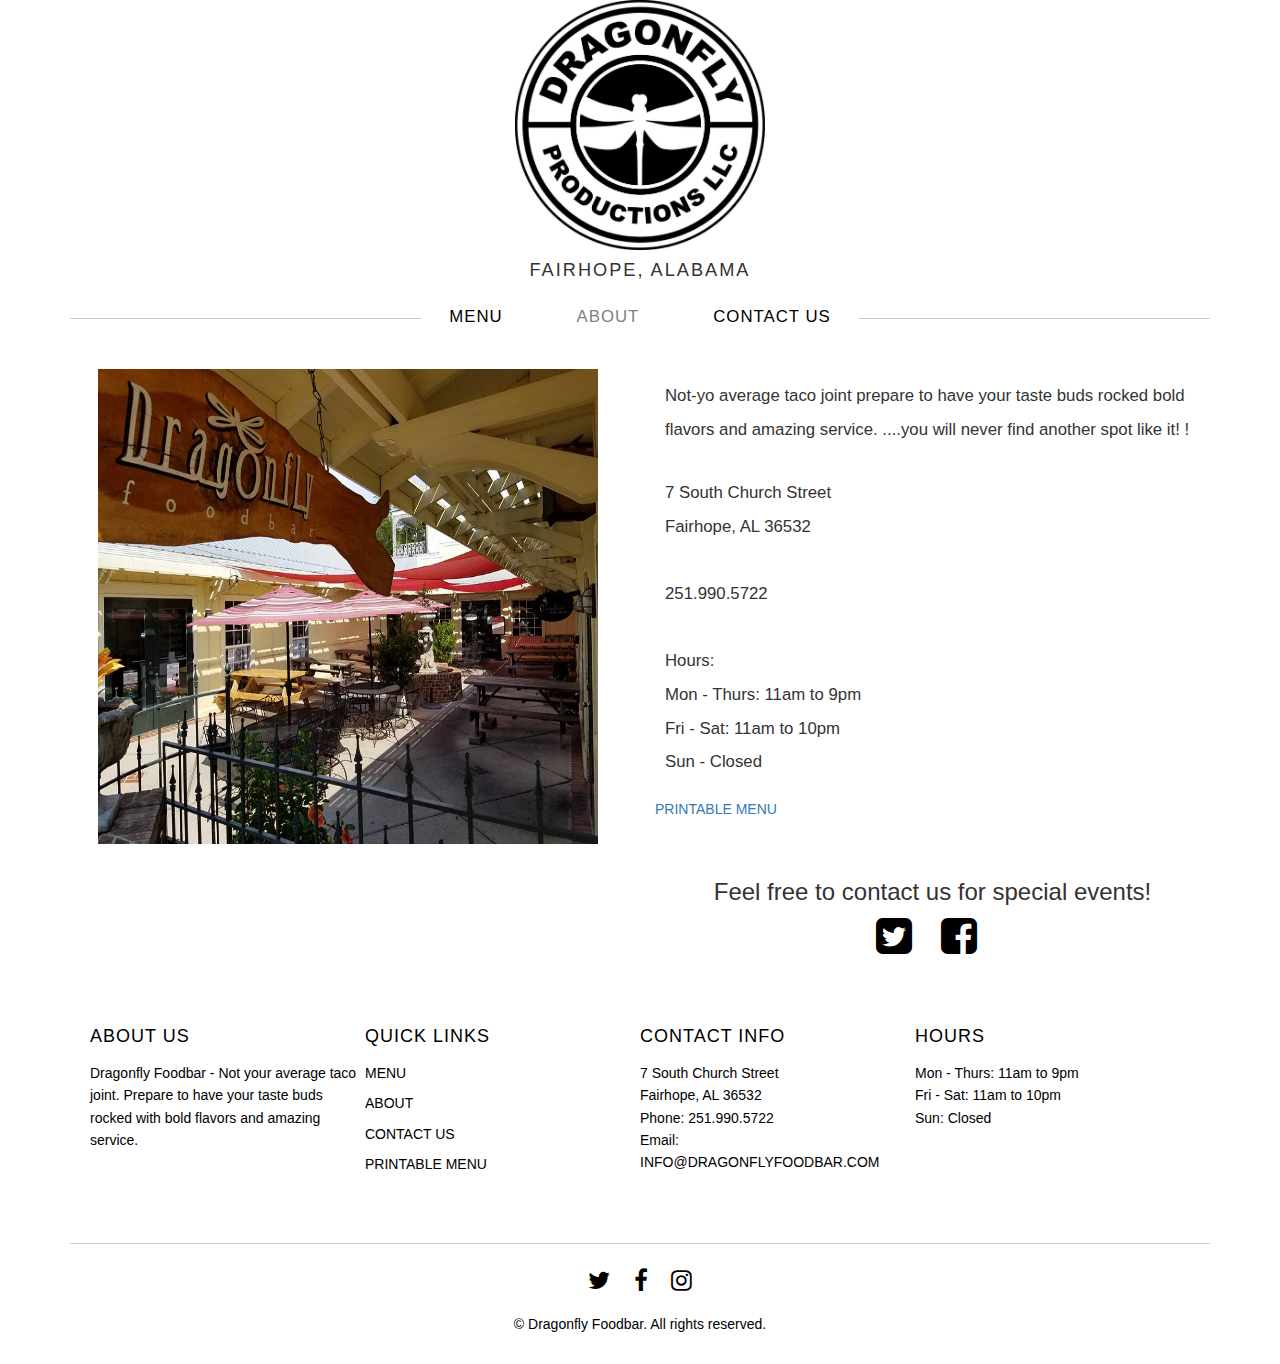
==== about.html @ 31295b77 "first commit" ====
<!doctype html>
<html class="no-js" lang="">
    <head>
        <meta charset="utf-8">
        <meta http-equiv="x-ua-compatible" content="ie=edge">
        <title>Dragonfly Foodbar</title>
        <meta name="description" content="">
        <meta name="viewport" content="width=device-width, initial-scale=1">
        <link rel="shortcut icon" href="/favicon.ico" type="image/x-icon">
        <link rel="icon" href="/favicon.ico" type="image/x-icon">
        <link rel="stylesheet" href="https://maxcdn.bootstrapcdn.com/bootstrap/3.3.5/css/bootstrap.min.css">
        <link rel="stylesheet" href="https://maxcdn.bootstrapcdn.com/font-awesome/4.3.0/css/font-awesome.min.css">
        <link rel="stylesheet" href="css/normalize.css">
        <link rel="stylesheet" href="css/main.css">
        <script src="js/vendor/modernizr-2.8.3.min.js"></script>
    </head>
    <body>
        <!--[if lt IE 8]>
            <p class="browserupgrade">You are using an <strong>outdated</strong> browser. Please <a href="http://browsehappy.com/">upgrade your browser</a> to improve your experience.</p>
        <![endif]-->

        <!-- Add your site or application content here -->
        <nav class="navbar navbar-default small-nav">
          <div class="container-fluid">
            <!-- Brand and toggle get grouped for better mobile display -->
            <div class="container">
                <div class="navbar-header">
                  <button type="button" class="navbar-toggle collapsed" data-toggle="collapse" data-target="#bs-example-navbar-collapse-1" aria-expanded="false">
                    <span class="sr-only">Toggle navigation</span>
                    <span class="icon-bar"></span>
                    <span class="icon-bar"></span>
                    <span class="icon-bar"></span>
                  </button>
                </div><!-- END OF NAVBAR-HEADER -->
                <!-- Collect the nav links, forms, and other content for toggling -->
                <div class="collapse navbar-collapse" id="bs-example-navbar-collapse-1">
                  <ul class="nav navbar-nav navbar-right">
                    <li><a href="index.html">Portfolio</a></li>
                    <li><a href="about.html" class="active">About</a></li>
                    <li><a href="contact.html" >Contact Us</a></li>

                  </ul>
              </div><!-- END OF COLLAPSE -->
            </div><!-- /.navbar-collapse -->
          </div><!-- /.container-fluid -->
        </nav><!-- END OF NAV -->

        <div class='container'>

            <header>
                <a href="index.html"><img src="img/dragonfly_logo.jpg" alt="main logo" style="width: 250px; height: 250px" /></a>
                <h1>Fairhope, Alabama</h1>
                <hr />
            </header>
             <nav class="main-nav">
                <ul>
                    <li><a href="index.html">Menu</a></li>
                    <li><a href="about.html" class="active" >About</a></li>
                    <li><a href="contact.html"  >Contact Us</a></li>

                </ul>
                <div class="page-divider">
                </div><!-- END OF PAGE-DIVIDER -->
            </nav>

        <!-- Projects Row -->

        <section class="about">
            <div class="row">
                <div class="col-sm-6">
                    <img src="img/dragonfly_courtyard.jpg" class="img-responsive" alt="courtyard photo" style="width: 500px; height: 475px"/>
                </div><!-- END OF COL-MD-6 -->
                <div class="col-sm-6">

                    <p>
                        Not-yo average taco joint prepare to have your taste buds rocked bold flavors and amazing service. ....you will never find another spot like it! !
                    </p>
                    <p>7 South Church Street<br />
                    Fairhope, AL 36532<br />
                    <br />
                    251.990.5722<br />
                    <br />
                    Hours: <br />
                    Mon - Thurs: 11am to 9pm <br />
                    Fri - Sat: 11am to 10pm <br />
                    Sun - Closed</p>
                    <a href="menupdf.pdf">Printable Menu</a>
                    
                    <div class="email">
                        <h3>Feel free to contact us for special events!</h3>

                    </div>


                    <div class="icons">
                        <a href="https://twitter.com/dfoodbar" target="_blank"><i class="fa fa-twitter-square"></i></a>
                        <a href="https://www.facebook.com/Dragonfly-Foodbar-164521700231942/" target="_blank"><i class="fa fa-facebook-square"></i></a>

                     </div><!-- END OF ICONS -->
                </div><!-- END OF COL-MD-6 -->
            </div><!-- END ROW -->
        </section>


        <!-- Footer -->
     <footer class="advanced-footer">
        <div class="footer-container">
          <div class="footer-section">
            <h3>About Us</h3>
            <p>Dragonfly Foodbar - Not your average taco joint. Prepare to have your taste buds rocked with bold flavors and amazing service.</p>
          </div>
          <div class="footer-section">
            <h3>Quick Links</h3>
            <ul>
              <li><a href="index.html">Menu</a></li>
              <li><a href="about.html">About</a></li>
              <li><a href="contact.html">Contact Us</a></li>
              <li><a href="menupdf.pdf">Printable Menu</a></li>
            </ul>
          </div>
          <div class="footer-section">
            <h3>Contact Info</h3>
            <p>7 South Church Street<br>Fairhope, AL 36532</p>
            <p>Phone: 251.990.5722</p>
            <p>Email: <a href="mailto:info@dragonflyfoodbar.com">info@dragonflyfoodbar.com</a></p>
          </div>
          <div class="footer-section">
            <h3>Hours</h3>
            <p>Mon - Thurs: 11am to 9pm<br>Fri - Sat: 11am to 10pm<br>Sun: Closed</p>
          </div>
        </div>
        <div class="footer-bottom">
          <div class="social-icons">
            <a href="https://twitter.com/dfoodbar" target="_blank" aria-label="Twitter"><i class="fa fa-twitter"></i></a>
            <a href="https://www.facebook.com/Dragonfly-Foodbar-164521700231942/" target="_blank" aria-label="Facebook"><i class="fa fa-facebook"></i></a>
            <a href="https://www.instagram.com/dragonflyfoodbar/" target="_blank" aria-label="Instagram"><i class="fa fa-instagram"></i></a>
          </div>
          <p>&copy; <span id="current-year"></span> Dragonfly Foodbar. All rights reserved.</p>
        </div>
      </footer>

        </div><!-- END OF CONTAINER -->

        <script src="https://ajax.googleapis.com/ajax/libs/jquery/1.11.3/jquery.min.js"></script>
        <script>window.jQuery || document.write('<script src="js/vendor/jquery-1.11.3.min.js"><\/script>')</script>
        <script src="https://maxcdn.bootstrapcdn.com/bootstrap/3.3.5/js/bootstrap.min.js"></script>
        <script src="js/plugins.js"></script>
        <script src="js/main.js"></script>

        <!-- Google Analytics: change UA-XXXXX-X to be your site's ID. -->
        <script>
            (function(b,o,i,l,e,r){b.GoogleAnalyticsObject=l;b[l]||(b[l]=
            function(){(b[l].q=b[l].q||[]).push(arguments)});b[l].l=+new Date;
            e=o.createElement(i);r=o.getElementsByTagName(i)[0];
            e.src='https://www.google-analytics.com/analytics.js';
            r.parentNode.insertBefore(e,r)}(window,document,'script','ga'));
            ga('create','UA-XXXXX-X','auto');ga('send','pageview');
        </script>
    </body>
</html>
---- css/main.css ----
/*! HTML5 Boilerplate v5.2.0 | MIT License | https://html5boilerplate.com/ */

/*
 * What follows is the result of much research on cross-browser styling.
 * Credit left inline and big thanks to Nicolas Gallagher, Jonathan Neal,
 * Kroc Camen, and the H5BP dev community and team.
 */

/* ==========================================================================
   Base styles: opinionated defaults
   ========================================================================== */

html {
    color: #222;
    font-size: 1em;
    line-height: 1.4;
}

/*
 * Remove text-shadow in selection highlight:
 * https://twitter.com/miketaylr/status/12228805301
 *
 * These selection rule sets have to be separate.
 * Customize the background color to match your design.
 */

::-moz-selection {
    background: #b3d4fc;
    text-shadow: none;
}

::selection {
    background: #b3d4fc;
    text-shadow: none;
}

/*
 * A better looking default horizontal rule
 */

hr {
    display: block;
    height: 1px;
    border: 0;
    border-top: 1px solid #ccc;
    margin: 1em 0;
    padding: 0;
}

/*
 * Remove the gap between audio, canvas, iframes,
 * images, videos and the bottom of their containers:
 * https://github.com/h5bp/html5-boilerplate/issues/440
 */

audio,
canvas,
iframe,
img,
svg,
video {
    vertical-align: middle;
}

/*
 * Remove default fieldset styles.
 */

fieldset {
    border: 0;
    margin: 0;
    padding: 0;
}

/*
 * Allow only vertical resizing of textareas.
 */

textarea {
    resize: vertical;
}

/* ==========================================================================
   Browser Upgrade Prompt
   ========================================================================== */

.browserupgrade {
    margin: 0.2em 0;
    background: #ccc;
    color: #000;
    padding: 0.2em 0;
}

/* ==========================================================================
   Author's custom styles
   ========================================================================== */

/*=====================================
=            Global Styles            =
=====================================*/

h1, h2, h3 ,h4, h5, h6 {
    text-transform: uppercase;
}

p {
    font-family: Georgia, Helvetica, sans-serif;
}

a {
    font-family: Arial, Helvetica, sans-serif;
    text-transform: uppercase;
}


/*-----  End of Global Styles  ------*/



/*==============================
=            Header            =
==============================*/

header {
    margin-bottom: 10px;
}

header img {
    display: block;
    margin: 0 auto;
    margin-bottom: 10px;
}

header h1 {
    text-align: center;
    margin: 0;
    font-weight: lighter;
    font-size: 1.3em;
    text-transform: uppercase;
    letter-spacing: 2px;
    margin-bottom: 15px;
    font-family: Arial, Helvetica, sans-serif;
}



/*-----  End of Header  ------*/


/*==================================
=            Navigation            =
==================================*/

.main-nav {
    display: none;
}

.main-nav ul li a {
    color: black;
}

.small-nav {
    width: 100%;
}

.small-nav ul {
    text-align: center;
}

.small-nav ul li a {
    text-transform: uppercase;
}

.page-divider {
    display: block;
    height: 1px;
    border: 0;
    border-top: 1px solid #ccc;
    margin-top: -2.2em;
    padding: 0;
}


/*-----  End of Navigation  ------*/



/*=================================
=            Portfolio            =
=================================*/

section {
    margin-top: 20px;
}

.portfolio-item img {
    width: 297px;
    height: 290px;
    overflow: hidden;
    margin: 0 auto;
    transition: 0.5s;
}

.portfolio-item {
    text-align: center;
    margin-bottom: 50px;
    cursor: pointer;
}

.portfolio-item a {
    font-family: Arial, Helvetica, sans-serif;
    color: black;
    font-size: 0.7em;
}

.text-wrap {
    opacity: 0;
}

.text-wrap:hover {
    opacity: 1;
}

.text-wrap a:hover {
    text-decoration: none;
}


/*-----  End of Portfolio  ------*/


/*================================
=            About Me            =
================================*/

.about img {
    margin: 0 auto;
}

.about p {
    line-height: 2em;
    font-size: 1.2em;
    padding: 10px;
    text-align: center;
}

.email h3 {
    text-align: center;
    text-transform: none;
    margin-top: 60px;
}

.email p {
    text-align: center !important;
}


.icons {
    text-align: center;
    margin-left: 13px;
}

.icons i {
    font-size: 3.0em;
    letter-spacing: 25px;
    transition: 0.2s;
    color: black;
}

.icons i:hover {
    opacity: 0.7;
}

/*-----  End of About Me  ------*/


/*=======================================
=            LightBox Styles            =
=======================================*/

.lightboxme {
    margin-top: 20px;
}

.lightboxme h1 {
    font-size: 1.6em;
    font-weight: bold;
}

.lightboxme h3 {
    font-size: 1.0em;
    margin-bottom: 20px;
    font-style: italic;
}

.theimages img {
    display: block;
    margin: 0 auto;
    margin-top: 40px;
}

/*-----  End of LightBox Styles  ------*/





/*==============================
=            Footer            =
==============================*/

/* Reset any potential inherited styles */
.advanced-footer {
    background: #ffffff !important; /* Changed to white */
    color: #000000; /* Changed to black */
    padding: 50px 0 20px;
    font-family: Arial, sans-serif;
    width: 100%;
    position: relative;
    z-index: 1;
  }
  
  .footer-container {
    display: flex;
    flex-wrap: wrap;
    justify-content: space-between;
    max-width: 1200px;
    margin: 0 auto;
    padding: 0 20px;
    background: #ffffff; /* Changed to white */
  }
  
  .footer-section {
    flex: 1;
    min-width: 200px;
    margin-bottom: 30px;
    position: relative;
  }
  
  .footer-section h3 {
    font-size: 18px;
    margin-bottom: 15px;
    text-transform: uppercase;
    letter-spacing: 1px;
    color: #000000; /* Changed to black */
  }
  
  .footer-section p, 
  .footer-section ul {
    font-size: 14px;
    line-height: 1.6;
    color: #000000; /* Changed to black */
    margin: 0;
    padding: 0;
  }
  
  .footer-section ul {
    list-style-type: none;
  }
  
  .footer-section ul li {
    margin-bottom: 8px;
  }
  
  .footer-section a {
    color: #000000; /* Changed to black */
    text-decoration: none;
    transition: color 0.3s ease;
    position: relative;
  }
  
  .footer-section a:hover {
    color: #333333; /* Darker hover state */
  }
  
  .footer-section a::after {
    content: '';
    position: absolute;
    width: 100%;
    height: 1px;
    bottom: -2px;
    left: 0;
    background-color: #000000; /* Changed to black */
    transform: scaleX(0);
    transition: transform 0.3s ease;
  }
  
  .footer-section a:hover::after {
    transform: scaleX(1);
  }
  
  .footer-bottom {
    text-align: center;
    margin-top: 30px;
    padding-top: 20px;
    border-top: 1px solid #cccccc; /* Lighter border */
    background: #ffffff; /* Changed to white */
  }
  
  .social-icons {
    margin-bottom: 15px;
  }
  
  .social-icons a {
    display: inline-block;
    margin: 0 10px;
    font-size: 24px;
    color: #000000; /* Changed to black */
    transition: transform 0.3s ease;
  }
  
  .social-icons a:hover {
    transform: scale(1.2) rotate(10deg);
  }
  
  /* Ensure solid white background on all devices */
  @media (max-width: 768px) {
    .footer-container {
      flex-direction: column;
      background: #ffffff; /* Changed to white */
    }
  
    .footer-section {
      margin-bottom: 30px;
      background: #ffffff; /* Changed to white */
    }
    
    .advanced-footer {
      background: #ffffff !important; /* Changed to white */
    }
  }

/*-----  End of Footer  ------*/


/*=====================================
=            Media Queries            =
=====================================*/

@media (min-width: 768px) {
    /* Navigation */
    .small-nav, header hr {
        display: none;
    }
    .main-nav {
        display: block;
    }

    .main-nav {
        text-align: center;
        margin-bottom: 10px;
        opacity: 1;
    }

    .main-nav ul {
        padding: 0;
        list-style: none;
        display: inline-block;
        padding: 0 18px;
        background-color: white;
    }

    .main-nav ul li {
        display: inline-block;
        padding: 10px;
    }

    .main-nav ul li a {
        font-size: 1.2em;
        letter-spacing: 1px;
        text-decoration: none;
    }

    .main-nav ul li:not(:last-child) {
        margin-right: 50px;
    }

    .main-nav ul li a:hover {
        text-decoration: none;
    }

    /* End Navigation */

    /* Portfolio */
    section {
        margin-top: 50px;
    }

    .portfolio-item img {
        filter: gray; /* IE6-9 */
        filter: grayscale(1); /* Firefox 35+ */
        -webkit-filter: grayscale(1);
    }

    .portfolio-item img:hover {
        filter: none;
        -webkit-filter: grayscale(0);
    }

    .text-wrap a:hover {
        text-decoration: none;
    }
    /* End Portfolio */

    /* About */
    .about p {
        text-align: left;
    }
    /* End About */
}



/*-----  End of Media Queries  ------*/

/*======================================
=            Usable Classes            =
======================================*/

.active {
    color: grey !important;
}

.no-underline {
    text-decoration: none;
}


/*-----  End of Usable Classes  ------*/








/* ==========================================================================
   Helper classes
   ========================================================================== */

/*
 * Hide visually and from screen readers:
 */

.hidden {
    display: none !important;
}

/*
 * Hide only visually, but have it available for screen readers:
 * http://snook.ca/archives/html_and_css/hiding-content-for-accessibility
 */

.visuallyhidden {
    border: 0;
    clip: rect(0 0 0 0);
    height: 1px;
    margin: -1px;
    overflow: hidden;
    padding: 0;
    position: absolute;
    width: 1px;
}

/*
 * Extends the .visuallyhidden class to allow the element
 * to be focusable when navigated to via the keyboard:
 * https://www.drupal.org/node/897638
 */

.visuallyhidden.focusable:active,
.visuallyhidden.focusable:focus {
    clip: auto;
    height: auto;
    margin: 0;
    overflow: visible;
    position: static;
    width: auto;
}

/*
 * Hide visually and from screen readers, but maintain layout
 */

.invisible {
    visibility: hidden;
}

/*
 * Clearfix: contain floats
 *
 * For modern browsers
 * 1. The space content is one way to avoid an Opera bug when the
 *    `contenteditable` attribute is included anywhere else in the document.
 *    Otherwise it causes space to appear at the top and bottom of elements
 *    that receive the `clearfix` class.
 * 2. The use of `table` rather than `block` is only necessary if using
 *    `:before` to contain the top-margins of child elements.
 */

.clearfix:before,
.clearfix:after {
    content: " "; /* 1 */
    display: table; /* 2 */
}

.clearfix:after {
    clear: both;
}

/* ==========================================================================
   EXAMPLE Media Queries for Responsive Design.
   These examples override the primary ('mobile first') styles.
   Modify as content requires.
   ========================================================================== */

@media only screen and (min-width: 35em) {
    /* Style adjustments for viewports that meet the condition */
}

@media print,
       (-webkit-min-device-pixel-ratio: 1.25),
       (min-resolution: 1.25dppx),
       (min-resolution: 120dpi) {
    /* Style adjustments for high resolution devices */
}

/* ==========================================================================
   Print styles.
   Inlined to avoid the additional HTTP request:
   http://www.phpied.com/delay-loading-your-print-css/
   ========================================================================== */

@media print {
    *,
    *:before,
    *:after {
        background: transparent !important;
        color: #000 !important; /* Black prints faster:
                                   http://www.sanbeiji.com/archives/953 */
        box-shadow: none !important;
        text-shadow: none !important;
    }

    a,
    a:visited {
        text-decoration: none;
    }

    a[href]:after {
        content: " (" attr(href) ")";
    }

    abbr[title]:after {
        content: " (" attr(title) ")";
    }

    /*
     * Don't show links that are fragment identifiers,
     * or use the `javascript:` pseudo protocol
     */

    a[href^="#"]:after,
    a[href^="javascript:"]:after {
        content: "";
    }

    pre,
    blockquote {
        border: 1px solid #999;
        page-break-inside: avoid;
    }

    /*
     * Printing Tables:
     * http://css-discuss.incutio.com/wiki/Printing_Tables
     */

    thead {
        display: table-header-group;
    }

    tr,
    img {
        page-break-inside: avoid;
    }

    img {
        max-width: 100% !important;
    }

    p,
    h2,
    h3 {
        orphans: 3;
        widows: 3;
    }

    h2,
    h3 {
        page-break-after: avoid;
    }
}



/* contact section */
.contact-section {
    max-width: 1200px;
    margin: 0 auto;
    padding: 50px 20px;
}

.contact-section h2 {
    text-align: center;
    margin-bottom: 40px;
    color: #333;
}

.contact-content {
    display: flex;
    justify-content: space-between;
    margin-bottom: 40px;
}

.contact-form, .contact-info {
    flex-basis: 48%;
}

.form-group {
    margin-bottom: 20px;
}

.form-group label {
    display: block;
    margin-bottom: 5px;
    color: #666;
}

.form-group input,
.form-group textarea {
    width: 100%;
    padding: 10px;
    border: 1px solid #ddd;
    border-radius: 4px;
}

.submit-btn {
    background-color: #021903;
    color: white;
    padding: 12px 20px;
    border: none;
    border-radius: 4px;
    cursor: pointer;
    font-size: 16px;
    transition: background-color 0.3s ease;
}

.submit-btn:hover {
    background-color: #021903;
}

.contact-info {
    background-color: #f9f9f9;
    padding: 20px;
    border-radius: 4px;
}

.info-item {
    display: flex;
    align-items: center;
    margin-bottom: 15px;
}

.info-item i {
    font-size: 20px;
    margin-right: 10px;
    color: #4CAF50;
}

.social-media {
    margin-top: 20px;
}

.social-media a {
    color: #333;
    font-size: 24px;
    margin-right: 15px;
    transition: color 0.3s ease;
}

.social-media a:hover {
    color: #4CAF50;
}

.map-container {
    margin-bottom: 40px;
}

.newsletter {
    background-color: #f9f9f9;
    padding: 30px;
    border-radius: 4px;
    text-align: center;
}

.newsletter h3 {
    margin-bottom: 20px;
    color: #333;
}

.newsletter form {
    display: flex;
    justify-content: center;
}

.newsletter input[type="email"] {
    width: 60%;
    padding: 10px;
    border: 1px solid #ddd;
    border-radius: 4px 0 0 4px;
}

.newsletter button {
    background-color: #021903;
    color: white;
    padding: 10px 20px;
    border: none;
    border-radius: 0 4px 4px 0;
    cursor: pointer;
    transition: background-color 0.3s ease;
}

.newsletter button:hover {
    background-color: #45a049;
}

@media (max-width: 768px) {
    .contact-content {
        flex-direction: column;
    }

    .contact-form, .contact-info {
        flex-basis: 100%;
        margin-bottom: 30px;
    }

    .newsletter input[type="email"] {
        width: 100%;
        margin-bottom: 10px;
        border-radius: 4px;
    }

    .newsletter button {
        width: 100%;
        border-radius: 4px;
    }
}
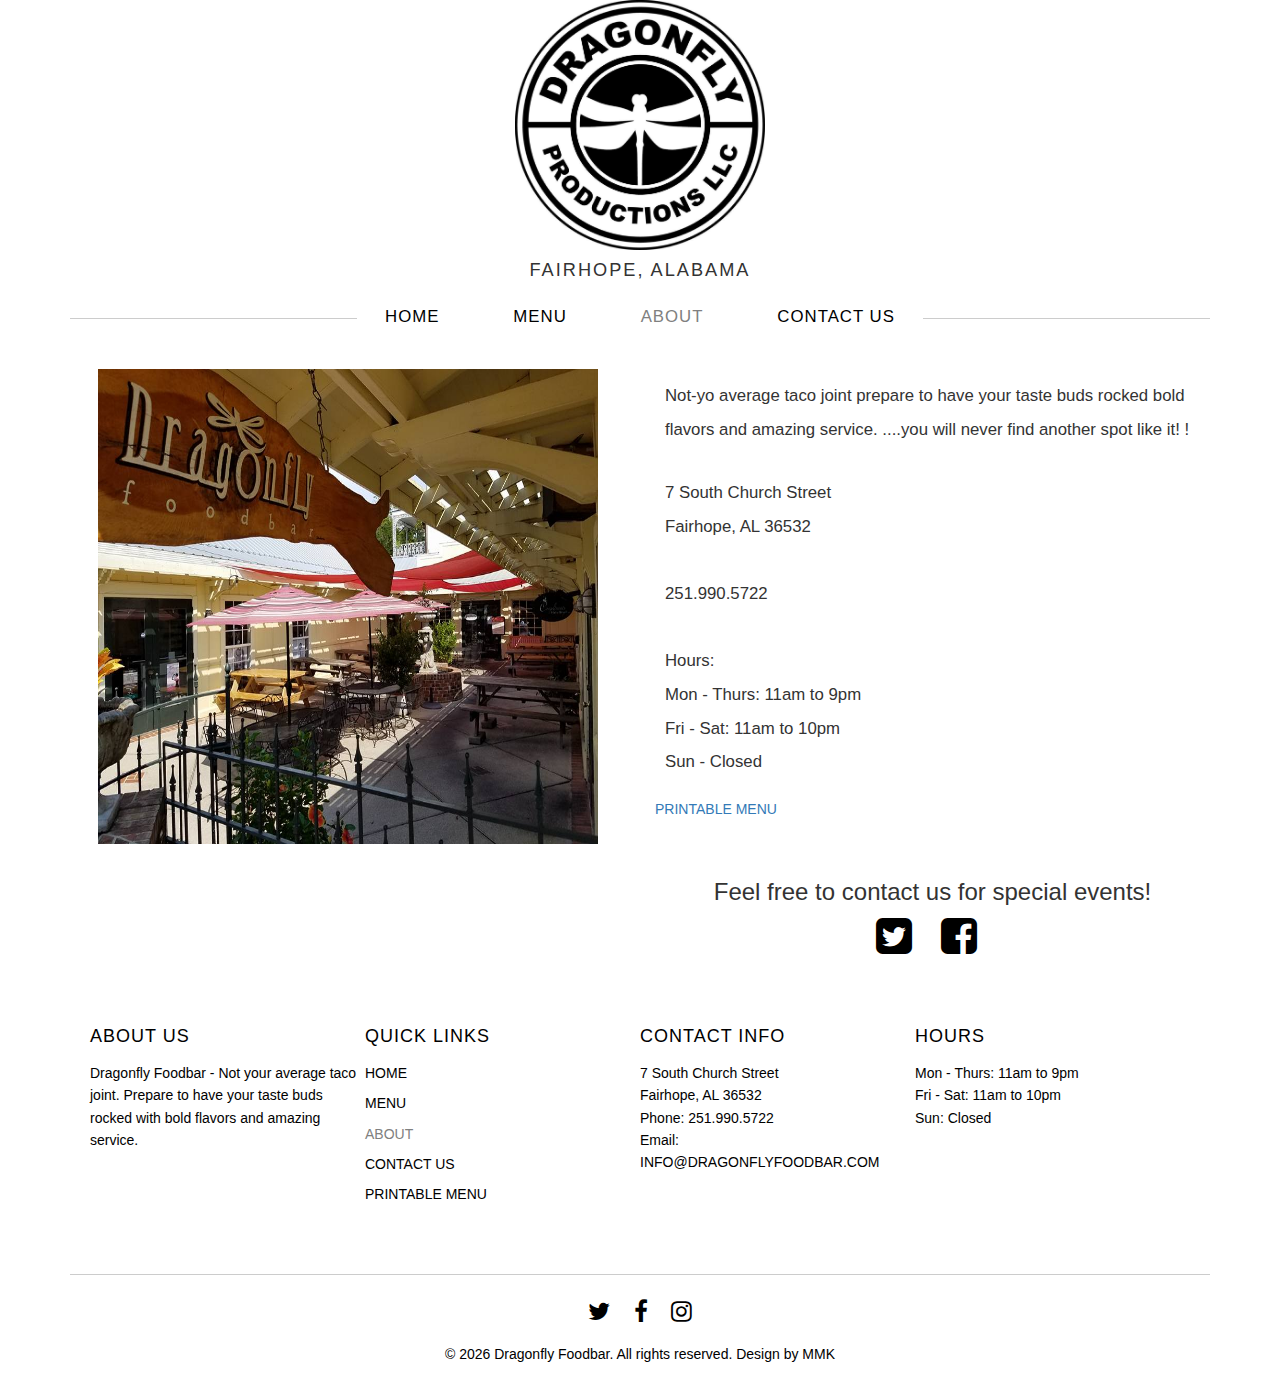
==== commit bd1c7067: "add mmk in the copyright" ====
--- a/about.html
+++ b/about.html
@@ -4,6 +4,7 @@
         <meta charset="utf-8">
         <meta http-equiv="x-ua-compatible" content="ie=edge">
         <title>Dragonfly Foodbar</title>
+        <link rel="icon" type="image/png" href="./img/dragonfly_logo-removebg.png">
         <meta name="description" content="">
         <meta name="viewport" content="width=device-width, initial-scale=1">
         <link rel="shortcut icon" href="/favicon.ico" type="image/x-icon">
@@ -35,7 +36,8 @@
                 <!-- Collect the nav links, forms, and other content for toggling -->
                 <div class="collapse navbar-collapse" id="bs-example-navbar-collapse-1">
                   <ul class="nav navbar-nav navbar-right">
-                    <li><a href="index.html">Portfolio</a></li>
+                    <li><a href="index.html" >Home</a></li>
+                    <li><a href="menu.html">Menu</a></li>
                     <li><a href="about.html" class="active">About</a></li>
                     <li><a href="contact.html" >Contact Us</a></li>
 
@@ -54,7 +56,8 @@
             </header>
              <nav class="main-nav">
                 <ul>
-                    <li><a href="index.html">Menu</a></li>
+                    <li><a href="index.html" >Home</a></li>
+                    <li><a href="menu.html">Menu</a></li>
                     <li><a href="about.html" class="active" >About</a></li>
                     <li><a href="contact.html"  >Contact Us</a></li>
 
@@ -112,10 +115,11 @@
           <div class="footer-section">
             <h3>Quick Links</h3>
             <ul>
-              <li><a href="index.html">Menu</a></li>
-              <li><a href="about.html">About</a></li>
-              <li><a href="contact.html">Contact Us</a></li>
-              <li><a href="menupdf.pdf">Printable Menu</a></li>
+            <li><a href="index.html" >Home</a></li>
+            <li><a href="menu.html">Menu</a></li>
+            <li><a href="about.html" class="active" >About</a></li>
+            <li><a href="contact.html">Contact Us</a></li>
+            <li><a href="menupdf.pdf">Printable Menu</a></li>
             </ul>
           </div>
           <div class="footer-section">
@@ -135,7 +139,7 @@
             <a href="https://www.facebook.com/Dragonfly-Foodbar-164521700231942/" target="_blank" aria-label="Facebook"><i class="fa fa-facebook"></i></a>
             <a href="https://www.instagram.com/dragonflyfoodbar/" target="_blank" aria-label="Instagram"><i class="fa fa-instagram"></i></a>
           </div>
-          <p>&copy; <span id="current-year"></span> Dragonfly Foodbar. All rights reserved.</p>
+          <p>&copy; <span id="current-year"></span> Dragonfly Foodbar. All rights reserved. Design by MMK</p>
         </div>
       </footer>
 
--- a/css/main.css
+++ b/css/main.css
@@ -833,7 +833,7 @@
 }
 
 .newsletter button:hover {
-    background-color: #45a049;
+    background-color: #003b03;
 }
 
 @media (max-width: 768px) {
@@ -862,3 +862,665 @@
 
 
 
+/* home section */
+/* Hero Section */
+.hero-section {
+    position: relative;
+    height: 80vh;
+    min-height: 600px;
+    background-size: cover;
+    background-position: center;
+    background-repeat: no-repeat;
+    display: flex;
+    align-items: center;
+    justify-content: center;
+    text-align: center;
+    color: white;
+    margin: -20px 0 60px;
+}
+
+.hero-overlay {
+    position: absolute;
+    top: 0;
+    left: 0;
+    right: 0;
+    bottom: 0;
+    background: rgba(0, 0, 0, 0.5);
+}
+
+.hero-content {
+    position: relative;
+    z-index: 2;
+    max-width: 800px;
+    padding: 20px;
+}
+
+.hero-content h1 {
+    font-size: 4em;
+    margin-bottom: 20px;
+    text-transform: uppercase;
+    letter-spacing: 2px;
+    font-weight: 700;
+}
+
+.hero-content p {
+    font-size: 1.8em;
+    margin-bottom: 30px;
+    font-weight: 300;
+}
+
+.hero-buttons {
+    display: flex;
+    gap: 20px;
+    justify-content: center;
+}
+
+.btn-primary, .btn-secondary {
+    display: inline-block;
+    padding: 15px 30px;
+    border-radius: 5px;
+    text-transform: uppercase;
+    letter-spacing: 1px;
+    font-weight: 600;
+    transition: all 0.3s ease;
+    text-decoration: none;
+}
+
+.btn-primary {
+    background-color: #021903;
+    color: white;
+}
+
+.btn-secondary {
+    background-color: transparent;
+    color: white;
+    border: 2px solid white;
+}
+
+.btn-primary:hover {
+    background-color: #033605;
+    color: white;
+    text-decoration: none;
+}
+
+.btn-secondary:hover {
+    background-color: white;
+    color: #021903;
+    text-decoration: none;
+}
+
+/* Section Headers */
+.section-header {
+    text-align: center;
+    margin-bottom: 50px;
+}
+
+.section-header h2 {
+    font-size: 2.5em;
+    margin-bottom: 15px;
+    text-transform: uppercase;
+    letter-spacing: 1px;
+}
+
+.section-header p {
+    color: #666;
+    font-size: 1.2em;
+}
+
+/* Specialties Section */
+.specialties {
+    padding: 80px 0;
+    background-color: #f9f9f9;
+}
+
+.specialties-grid {
+    display: grid;
+    grid-template-columns: repeat(auto-fit, minmax(300px, 1fr));
+    gap: 30px;
+    padding: 0 20px;
+}
+
+.specialty-item {
+    background: white;
+    border-radius: 10px;
+    overflow: hidden;
+    box-shadow: 0 5px 15px rgba(0,0,0,0.1);
+    transition: transform 0.3s ease;
+}
+
+.specialty-item:hover {
+    transform: translateY(-10px);
+}
+
+.specialty-image {
+    position: relative;
+    height: 250px;
+    overflow: hidden;
+}
+
+.specialty-image img {
+    width: 100%;
+    height: 100%;
+    object-fit: cover;
+    transition: transform 0.3s ease;
+}
+
+.specialty-overlay {
+    position: absolute;
+    top: 0;
+    left: 0;
+    right: 0;
+    bottom: 0;
+    background: rgba(0,0,0,0.7);
+    display: flex;
+    align-items: center;
+    justify-content: center;
+    opacity: 0;
+    transition: opacity 0.3s ease;
+}
+
+.specialty-item:hover .specialty-overlay {
+    opacity: 1;
+}
+
+.specialty-overlay span {
+    color: white;
+    text-transform: uppercase;
+    letter-spacing: 1px;
+    border: 2px solid white;
+    padding: 10px 20px;
+    border-radius: 5px;
+}
+
+.specialty-content {
+    padding: 20px;
+    text-align: center;
+}
+
+.specialty-content h3 {
+    margin: 0 0 10px;
+    font-size: 1.5em;
+}
+
+.specialty-content p {
+    color: #666;
+    margin-bottom: 15px;
+}
+
+.price {
+    color: #021903;
+    font-weight: bold;
+    font-size: 1.2em;
+}
+
+/* About Preview Section */
+.about-preview {
+    padding: 80px 0;
+}
+
+.about-image {
+    position: relative;
+    border-radius: 10px;
+    overflow: hidden;
+}
+
+.about-image img {
+    width: 100%;
+    height: auto;
+    border-radius: 10px;
+}
+
+.experience-badge {
+    position: absolute;
+    bottom: 30px;
+    right: 30px;
+    background: #021903;
+    color: white;
+    padding: 20px;
+    border-radius: 50%;
+    text-align: center;
+    width: 120px;
+    height: 120px;
+    display: flex;
+    flex-direction: column;
+    justify-content: center;
+    align-items: center;
+}
+
+.experience-badge .years {
+    font-size: 2em;
+    font-weight: bold;
+    line-height: 1;
+}
+
+.experience-badge .text {
+    font-size: 0.8em;
+    text-transform: uppercase;
+}
+
+.about-content {
+    padding: 30px;
+}
+
+.subtitle {
+    color: #021903;
+    text-transform: uppercase;
+    letter-spacing: 2px;
+    margin-bottom: 15px;
+    display: block;
+}
+
+.about-content h2 {
+    font-size: 2.5em;
+    margin-bottom: 20px;
+}
+
+.highlight {
+    font-size: 1.2em;
+    color: #666;
+    margin-bottom: 30px;
+    line-height: 1.6;
+}
+
+.features {
+    margin-bottom: 30px;
+}
+
+.feature {
+    display: flex;
+    align-items: center;
+    margin-bottom: 15px;
+}
+
+.feature i {
+    color: #021903;
+    margin-right: 10px;
+}
+
+.btn-learn-more {
+    display: inline-block;
+    padding: 15px 30px;
+    background: #021903;
+    color: white;
+    text-decoration: none;
+    border-radius: 5px;
+    text-transform: uppercase;
+    letter-spacing: 1px;
+    transition: background 0.3s ease;
+}
+
+.btn-learn-more:hover {
+    background: #033605;
+    color: white;
+    text-decoration: none;
+}
+
+/* Enhanced Reviews Section */
+.reviews {
+    padding: 80px 0;
+    background: #f9f9f9;
+    position: relative;
+    overflow: hidden;
+}
+
+.reviews-slider {
+    position: relative;
+    max-width: 1200px;
+    margin: 0 auto;
+    overflow: hidden;
+    padding: 20px 0;
+}
+
+.reviews-track {
+    display: flex;
+    transition: transform 0.5s ease-in-out;
+}
+
+.review-card {
+    flex: 0 0 100%;
+    padding: 40px;
+    background: white;
+    border-radius: 15px;
+    box-shadow: 0 8px 30px rgba(0,0,0,0.08);
+    margin: 0 15px;
+    transition: transform 0.3s ease;
+}
+
+.review-card:hover {
+    transform: translateY(-5px);
+}
+
+.review-header {
+    display: flex;
+    align-items: center;
+    margin-bottom: 25px;
+}
+
+.reviewer-img {
+    width: 80px;
+    height: 80px;
+    border-radius: 50%;
+    margin-right: 20px;
+    object-fit: cover;
+    border: 3px solid #021903;
+    box-shadow: 0 4px 10px rgba(0,0,0,0.1);
+}
+
+.reviewer-info h4 {
+    margin: 0 0 8px;
+    font-size: 1.2em;
+    color: #333;
+}
+
+.rating {
+    color: #FFD700;
+    font-size: 1.1em;
+    letter-spacing: 2px;
+}
+
+.review-card p {
+    font-size: 1.1em;
+    line-height: 1.8;
+    color: #555;
+    margin-bottom: 20px;
+    font-style: italic;
+}
+
+.review-date {
+    font-size: 0.9em;
+    color: #888;
+    text-align: right;
+}
+
+.review-nav {
+    position: absolute;
+    top: 50%;
+    width: 100%;
+    transform: translateY(-50%);
+    display: flex;
+    justify-content: space-between;
+    padding: 0 30px;
+    z-index: 2;
+}
+
+.review-nav button {
+    background: #021903;
+    color: white;
+    border: none;
+    width: 50px;
+    height: 50px;
+    border-radius: 50%;
+    cursor: pointer;
+    transition: all 0.3s ease;
+    display: flex;
+    align-items: center;
+    justify-content: center;
+    box-shadow: 0 4px 15px rgba(0,0,0,0.1);
+}
+
+.review-nav button:hover {
+    background: #033605;
+    transform: scale(1.1);
+}
+
+.review-nav button i {
+    font-size: 1.2em;
+}
+
+.review-dots {
+    display: flex;
+    justify-content: center;
+    margin-top: 30px;
+    gap: 10px;
+}
+
+.dot {
+    width: 10px;
+    height: 10px;
+    border-radius: 50%;
+    background: #ddd;
+    cursor: pointer;
+    transition: all 0.3s ease;
+}
+
+.dot.active {
+    background: #021903;
+    transform: scale(1.2);
+}
+
+@media (max-width: 768px) {
+    .review-card {
+        padding: 25px;
+    }
+
+    .reviewer-img {
+        width: 60px;
+        height: 60px;
+    }
+
+    .review-card p {
+        font-size: 1em;
+    }
+
+    .review-nav {
+        display: none;
+    }
+
+    .review-dots {
+        display: flex;
+    }
+}
+
+/* Services Section */
+.services {
+    padding: 80px 0;
+}
+
+.services-grid {
+    display: grid;
+    grid-template-columns: repeat(auto-fit, minmax(280px, 1fr));
+    gap: 30px;
+    padding: 0 20px;
+}
+
+.service-card {
+    text-align: center;
+    padding: 40px 30px;
+    background: white;
+    border-radius: 10px;
+    box-shadow: 0 5px 15px rgba(0,0,0,0.1);
+    transition: transform 0.3s ease;
+}
+
+.service-card:hover {
+    transform: translateY(-10px);
+}
+
+.service-card i {
+    font-size: 3em;
+    color: #021903;
+    margin-bottom: 20px;
+}
+
+.service-card h3 {
+    margin-bottom: 15px;
+}
+
+.service-card p {
+    color: #666;
+    margin-bottom: 20px;
+}
+
+.service-card ul {
+    list-style: none;
+    padding: 0;
+    text-align: left;
+}
+
+.service-card ul li {
+    margin-bottom: 10px;
+    padding-left: 20px;
+    position: relative;
+}
+
+.service-card ul li:before {
+    content: "•";
+    color: #021903;
+    position: absolute;
+    left: 0;
+}
+
+/* Location & Hours Section */
+.location-hours {
+    padding: 80px 0;
+    background: #f9f9f9;
+}
+
+.location-content {
+    padding: 30px;
+}
+
+.location-content h2 {
+    margin-bottom: 30px;
+}
+
+.contact-info {
+    display: grid;
+    gap: 20px;
+}
+
+.info-item {
+    display: flex;
+    align-items: flex-start;
+}
+
+.info-item i {
+    font-size: 1.5em;
+    color: #021903;
+    margin-right: 15px;
+    margin-top: 5px;
+}
+
+.info-item h4 {
+    margin: 0 0 5px;
+}
+
+.map-container {
+    height: 450px;
+    border-radius: 10px;
+    overflow: hidden;
+}
+
+/* Newsletter Section */
+.newsletter-home {
+    padding: 80px 0;
+    background: #021903;
+    color: white;
+    text-align: center;
+}
+
+.newsletter-content {
+    max-width: 600px;
+    margin: 0 auto;
+}
+
+.newsletter h2 {
+    margin-bottom: 15px;
+}
+
+.newsletter p {
+    margin-bottom: 30px;
+}
+
+.newsletter-form .form-group {
+    display: flex;
+    gap: 10px;
+    max-width: 500px;
+    margin: 0 auto;
+}
+
+.newsletter-form input {
+    flex: 1;
+    padding: 15px;
+    border: none;
+    border-radius: 5px;
+    font-size:1em;
+}
+
+.newsletter-form button {
+    padding: 15px 30px;
+    background: white;
+    color: #021903;
+    border: none;
+    border-radius: 5px;
+    text-transform: uppercase;
+    letter-spacing: 1px;
+    font-weight: 600;
+    cursor: pointer;
+    transition: background 0.3s ease;
+}
+
+.newsletter-form button:hover {
+    background: #f0f0f0;
+}
+
+/* Responsive Design */
+@media (max-width: 768px) {
+    .hero-content h1 {
+        font-size: 2.5em;
+    }
+
+    .hero-content p {
+        font-size: 1.2em;
+    }
+
+    .hero-buttons {
+        flex-direction: column;
+        gap: 10px;
+    }
+
+    .specialties-grid {
+        grid-template-columns: 1fr;
+    }
+
+    .about-content {
+        padding: 20px 0;
+    }
+
+    .experience-badge {
+        width: 100px;
+        height: 100px;
+        bottom: 20px;
+        right: 20px;
+    }
+
+    /* .newsletter-form .form-group {
+        flex-direction: column;
+    }
+
+    .newsletter-form button {
+        width: 100%;
+    } */
+
+    .services-grid {
+        grid-template-columns: 1fr;
+    }
+
+    .review-nav {
+        display: none;
+    }
+}
+
+@media (max-width: 480px) {
+    .hero-content h1 {
+        font-size: 2em;
+    }
+
+    .section-header h2 {
+        font-size: 2em;
+    }
+
+    .about-content h2 {
+        font-size: 2em;
+    }
+}